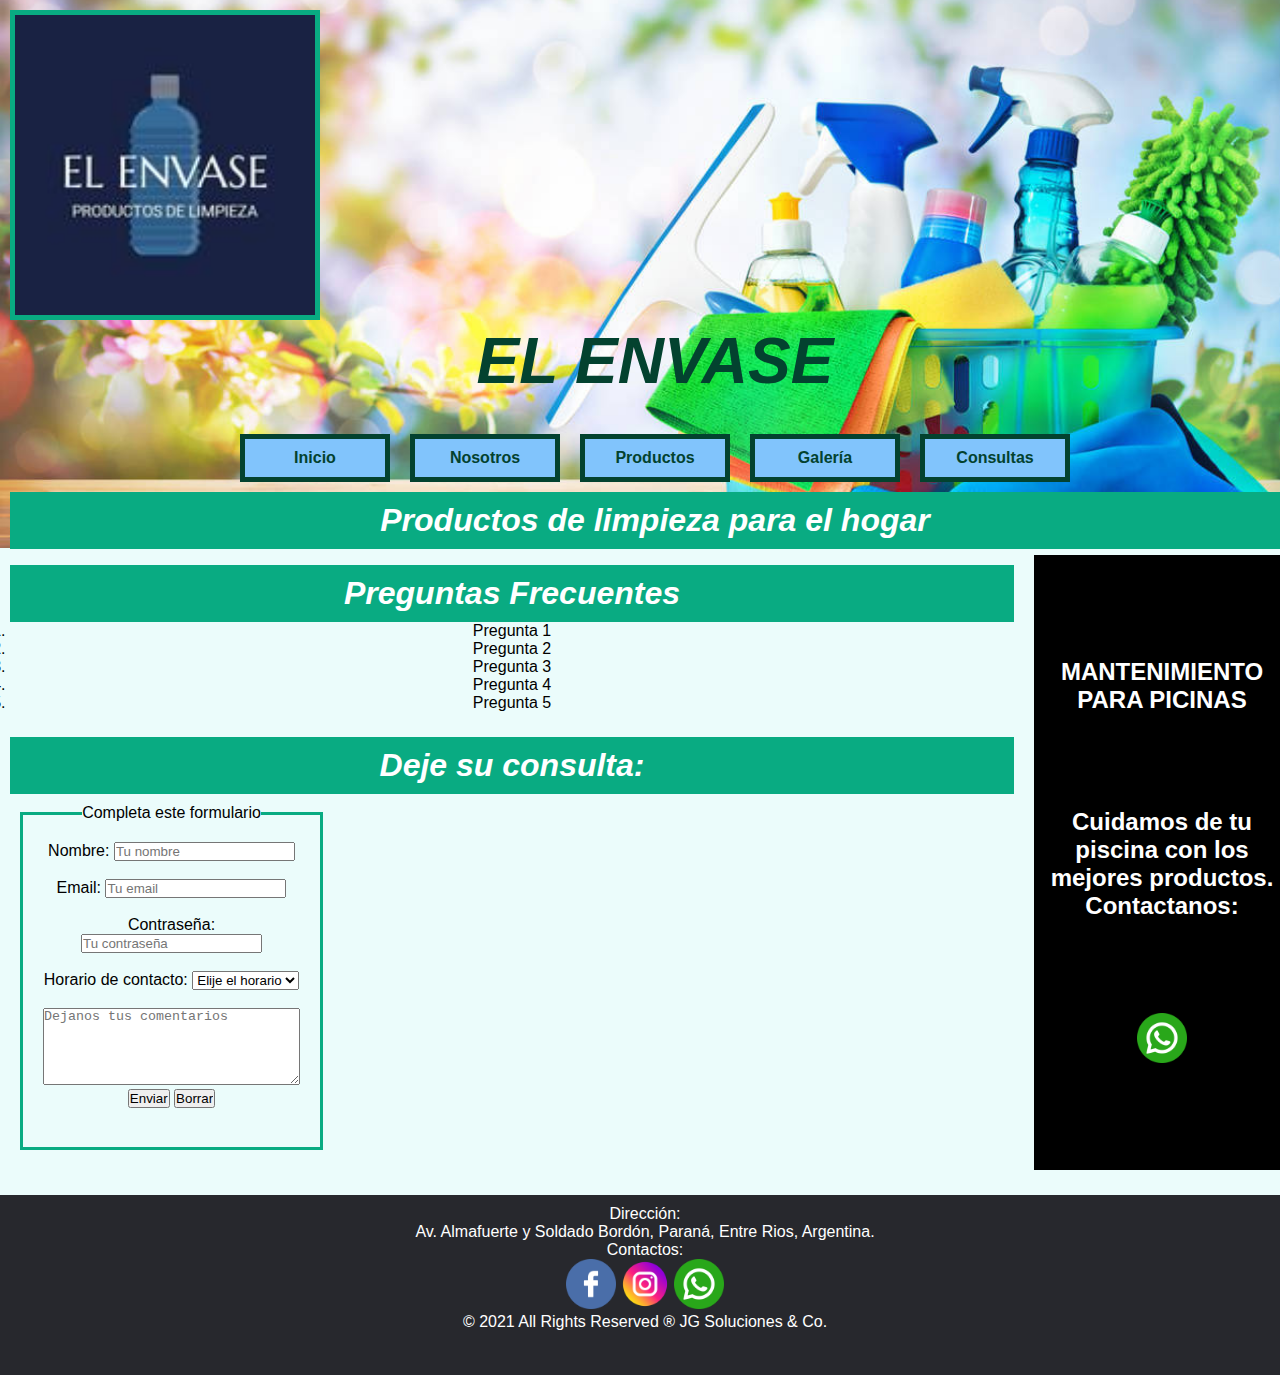
==== pag/consultas.html @ f7acc4d3 "Commmit uno" ====
<!DOCTYPE html>
<html lang="en">

<head>
    <meta charset="UTF-8">
    <meta http-equiv="X-UA-Compatible" content="IE=edge">
    <meta name="viewport" content="width=device-width, initial-scale=1.0">
    <title>Consultas</title>
    <link rel="stylesheet" href="../estilos.css">
</head>

<body class="gridAreaConsu">

    <header class="headerConsu">
        <a href="../index.html"><img class="imgLogo" src="../img/logo_el_envase.jpg" alt="este es el logo"></a>
        <h1 class="titulo">EL ENVASE</h1>
        <nav>
            <ul class="ulFlex">
                <li><a class="menu" href="../index.html">Inicio</a></li>
                <li><a class="menu" href="../pag/nosotros.html">Nosotros</a></li>
                <li><a class="menu" href="../pag/productos.html">Productos</a></li>
                <li><a class="menu" href="../pag/galeria.html">Galería</a></li>
                <li><a class="menu" href="../pag/consultas.html">Consultas</a></li>
            </ul>
        </nav>
        <h2>Productos de limpieza para el hogar</h2>


    </header>

    <section class="sectUnoConsu">
        <h2>Preguntas Frecuentes</h2>
        <div>
            <ol>
                <li>Pregunta 1</li>
                <li>Pregunta 2</li>
                <li>Pregunta 3</li>
                <li>Pregunta 4</li>
                <li>Pregunta 5</li>
            </ol>
        </div>

    </section>

    <section class="sectDosConsu">
        <h2>Deje su consulta:</h2>
        <form action="" method="">
            <fieldset class="fieldConsultas">
                <legend>Completa este formulario</legend>
                <label for="nombre">Nombre:</label>
                <input type="text" name="nombre" id="nombre" placeholder="Tu nombre" required>
                <br><br>

                <label for="email">Email:</label>
                <input type="email" name="email" id="email" placeholder="Tu email" required>
                <br><br>

                <label for="password">Contraseña:</label>
                <input type="password" name="password" id="password" placeholder="Tu contraseña" required>
                <br><br>

                <label for="opciones">Horario de contacto:</label>
                <select name="opciones" id="opciones">
                    <option value="">Elije el horario</option>
                    <option value="">Mañana</option>
                    <option value="">Tarde</option>
                    <option value="">Noche</option>
                </select>
                <br><br>

                <textarea name="texto" id="texto" cols="30" rows="5" placeholder="Dejanos tus comentarios"
                    required></textarea>
                <br>
                <input type="submit" name="" id="" value="Enviar">
                <input type="reset" name="" id="" value="Borrar">
            </fieldset>
        </form>

    </section>


    <aside class="asideConsu">
        <p class="parAside">MANTENIMIENTO PARA PICINAS</p>
        <p class="parAside">Cuidamos de tu piscina con los mejores productos. Contactanos:</p>
        <a href="https://web.whatsapp.com/" target="_blank"><img class="iconoFooter" src="../img/whatsapp.png"
                alt="logo de whatsapp"></a>

    </aside>

    <footer class="footConsu">
        <p>Dirección:</p>
        <p>Av. Almafuerte y Soldado Bordón, Paraná, Entre Rios, Argentina.</p>

        <p>Contactos:</p>
        <ul>
            <li><a href="https://www.facebook.com/elenvase.almafuerte/?ref=page_internal" target="_blank"><img
                        class="iconoFooter" src="../img/facebook.png" alt="logo de facebook"></a>
            </li>
            <li><a href="https://www.instagram.com/elenvase/?hl=es-la" target="_blank"><img class="iconoFooter"
                        src="../img/instagram.png" alt="logo de instagram"></a></li>
            <li><a href="https://web.whatsapp.com/" target="_blank"><img class="iconoFooter" src="../img/whatsapp.png"
                        alt="logo de whatsapp"></a></li>
        </ul>
        <p>&copy; 2021 All Rights Reserved &reg; JG Soluciones & Co.</p>

    </footer>

</body>

</html>
---- estilos.css ----
*{
  margin: 0;
  padding: 0;  
}
  
@font-face {
    font-family: 'Open Sans', sans-serif;
    src: url(./Open_Sans/static/OpenSans/OpenSans-Medium.ttf);
}
html {
    font-family: 'Open Sans', sans-serif;
    font-size: 16px;
}

body{
    width: 100%;
    height: 100vh;
    background-color: #ebfcfb;
}

/*.borde{
    border: solid 1px #000;
}*/

/* HEADER */

header {
    background-image: url("./img/imagen_header.jpg");
    background-repeat: no-repeat;
    background-position: center center;
    background-size: cover;
    width: 100%;
    height: 96%; 
}


.imgLogo{
    border: #09ab82 solid 5px;
    width: 300px;
    height: 300px;
}
.titulo {       
    text-align: center;
    color: #03422f;
    width: 100%;
    height: 100px;
    font-size: 4rem;
    font-style: italic;
    font-weight: 900;
}

.ulFlex{
   display: flex;
   flex-direction: row;
   justify-content: center;
   text-align: center;
}

nav ul li{
    list-style-type: none;
    background-color: #81c4fc;
    padding: 10px 20px;
    margin: 10px;
    width: 100px;
    border: #03422f solid 5px;    
}
.menu { 
    color: #03422f;
    text-decoration: none;
    font-weight: bold;
}

h2{
    background-color: #09ab82;
    color: #fff;
    text-align: center;
    font-size: 2rem;
    padding: 10px 10px;
    font-style: italic;
}

/* SECTION */
section{
    display: flex;
    flex-direction: row;
    flex-wrap: wrap;
    justify-content: space-evenly; 
}

h3{
    color: #000;
    padding: 10px 10px;
    font-style: normal;
    text-align: center;
}

.fondoArticle{
    margin: 5px;
    background-color: #dbefff;
    width: 100%;
    height: 25vh;    
    padding: 10px;
    /*border-width: 5px;
    border-style: solid;
    border-color: blueviolet;*/
    border: #81c4fc solid 5px;            
}

.parrafoIndex{    
    color: #000 ;
    font-style: normal;
    font-size: 1rem;
}

.imgIndex{
    width: 100%;
    height: 100%;
    margin: 5px;
}

/* SECTION CONSULTAS */



/* ASIDE */

aside{
    background-color: black;
    display: flex;
   flex-direction: column;
   justify-content: space-evenly;
   text-align: center;
   
}

.parAside{
    text-align: center;
    font-style: normal;
    font-weight: bold;
    font-size: 1.5rem;
    color: #fff;
    
}

/* FOOTER */
footer{
    background-color: #27282D;
    color: #fff;
    text-align: center;
    padding: 10px;
    margin-top: 20px;
}

footer ul li{    
    display: inline-block;
}

.iconoFooter{
    width: 50px;
    height: 50px;
}




/*NOMBRES DE AREAS INDEX*/
header{
    grid-area: cabeza;
    padding: 10px;
}
.seccion1{
    grid-area: cuerpo1;
    padding: 10px;
}
.seccion2{
    grid-area: cuerpo2;
    padding: 10px;
}
.seccion3{
    grid-area: cuerpo3;
    padding: 10px;
}
.seccion4{
    grid-area: cuerpo4;
    padding: 10px;
}
aside{
    grid-area: brazo;
    padding: 10px;
}
footer{
    grid-area: pie;
    padding: 10px;
}
/*GRID AREAS INDEX*/
.gridAreas{
    display: grid;
    grid-template-areas:
    "cabeza cabeza cabeza"
    "cuerpo1 cuerpo2 brazo"
    "cuerpo3 cuerpo4 brazo"
    "pie pie pie" 
    ;
    grid-template-columns:  40% 40% 20%;
    grid-template-rows: 550px 1fr 1fr 200px;                            
    grid-column-gap: 10px;
    grid-row-gap: 5px;               
}


/* NOMBRES DE AREAS NOSOTROS */
.headerNos{
    grid-area: cabezaNos;
    padding: 10px;
}

.seccionUnoNos{
    grid-area: cuerpo1Nos;
    padding: 10px;
}

.seccionDosNos{
    grid-area: cuerpo2Nos;
    padding: 10px;
}

.asideNos{
    grid-area: brazoNos;
    padding: 10px;
}

.footNos{
    grid-area: pieNos;
    padding: 10px;
}

/* GRID AREAS NOSOTROS */
.gridAreaNos{
    display: grid;
    grid-template-areas: 
    "cabezaNos cabezaNos"
    "cuerpo1Nos brazoNos"
    "cuerpo2Nos brazoNos"
    "pieNos pieNos"
    ;
    grid-template-columns: 80% 20%;
    grid-template-rows: 550px 1fr 1fr 1fr 200px;
    grid-column-gap: 10px;
    grid-row-gap: 5px;      
}




/* NOMBRES DE AREAS PRODUCTOS */

.headerProdu{
    grid-area: cabezaProdu;
    padding: 10px;
}

.seccionProdu{
    grid-area: cuerpoProdu;
    padding: 10px;
    display: flex;
    flex-direction: column;
}

table{
    margin-top: 10px;
}


.field1{
    grid-area: campo1;
    padding: 10px;
    background-color: #dbefff;
    margin: 10px;    
    border: solid 5px #09ab82;
    text-align: center;
}

.field2{
    grid-area: campo2;
    padding: 10px;
    background-color: #dbefff;
    margin: 10px;    
    border: solid 5px #09ab82;
    text-align: center;
}

.field3{
    grid-area: campo3;
    padding: 10px;
    background-color: #dbefff;
    margin: 10px;    
    border: solid 5px #09ab82;
    text-align: center;
}

.field4{
    grid-area: campo4;
    padding: 10px;
    background-color: #dbefff;
    margin: 10px;    
    border: solid 5px #09ab82;
    text-align: center;
}

.asideProdu{
    grid-area: brazoProdu;
    padding: 10px;
    
}

.footerProdu{
    grid-area: pieProdu;
    padding: 10px;
}


/* GRID AREAS PRODUCTOS */
.gridAreasProdu{
    display: grid;
    grid-template-areas:
    "cabezaProdu cabezaProdu cabezaProdu"
    "cuerpoProdu cuerpoProdu brazoProdu"
    "campo1 campo2 brazoProdu"
    "campo3 campo4 brazoProdu"
    "pieProdu pieProdu pieProdu" 
    ;
    grid-template-columns: 40% 40% 20%;
    grid-template-rows: 550px 1fr 1fr 1fr 200px;
    grid-column-gap: 10px;
    grid-row-gap: 5px;    
}


/* NOMBRE DE AREAS GALERIA */
.headerGal{
    grid-area: cabezaGal;
    padding: 10px;
    
}

.sectGalUno{
    grid-area: cuerpo1Gal;
    padding: 10px;
    background-color: #dbefff;
    margin: 10px;    
    border: solid 5px #09ab82;
    text-align: center;
}

.sectGalDos{
    grid-area: cuerpo2Gal;
    padding: 10px;
    background-color: #dbefff;
    margin: 10px;    
    border: solid 5px #09ab82;
    text-align: center;
}

.sectGalTres{
    grid-area: cuerpo3Gal;
    padding: 10px;
    background-color: #dbefff;
    margin: 10px;    
    border: solid 5px #09ab82;
    text-align: center;
}

.sectGalCuatro{
    grid-area: cuerpo4Gal;
    padding: 10px;
    background-color: #dbefff;
    margin: 10px;    
    border: solid 5px #09ab82;
    text-align: center;
}

.sectGalCinco{
    grid-area: cuerpo5Gal;
    padding: 10px;
    background-color: #dbefff;
    margin: 10px;    
    border: solid 5px #09ab82;
    text-align: center;
}

.sectGalSeis{
    grid-area: cuerpo6Gal;
    padding: 10px;
    background-color: #dbefff;
    margin: 10px;    
    border: solid 5px #09ab82;
    text-align: center;
}

.asideGal{
    grid-area: brazoGal;
    padding: 10px;
}

.footGal{
    grid-area: pieGal;
}

/* GRID AREAS GALERIA */
.gridAreaGal{
    display: grid;
    grid-template-areas:
    "cabezaGal cabezaGal cabezaGal"
    "cuerpo1Gal cuerpo2Gal brazoGal"
    "cuerpo3Gal cuerpo4Gal brazoGal"
    "cuerpo5Gal cuerpo6Gal brazoGal"
    "pieGal pieGal pieGal" 
    ;
    grid-template-columns: 40% 40% 20%;
    grid-template-rows: 550px 1fr 1fr 1fr 200px;
    grid-column-gap: 10px;
    grid-row-gap: 5px;  
}


/* NOMBRE DE AREAS CONSULTAS */

.headerConsu{
    grid-area: cabezaConsu;
    padding: 10px;
}

.sectUnoConsu{
    grid-area: cuerpoConsu1;
    padding: 10px;
    display: flex;
   flex-direction: column;
   text-align: center;
}

.sectDosConsu{
    grid-area: cuerpoConsu2;
    padding: 10px;
    display: flex;
    flex-direction: column;
}


.asideConsu{
    grid-area: brazoConsu;
    padding: 10px;
}

.footConsu{
    grid-area: pieConsu;
    padding: 10px;
}

/* GRID AREA CONSULTAS */

.gridAreaConsu{
    display: grid;
    grid-template-areas:
    "cabezaConsu cabezaConsu"
    "cuerpoConsu1 brazoConsu"
    "cuerpoConsu2 brazoConsu"
    "pieConsu pieConsu" 
    ;
    grid-template-columns: 80% 20%;
    grid-template-rows: 550px 1fr 1fr 200px;
    grid-column-gap: 10px;
    grid-row-gap: 5px;  
}

.fieldConsultas{
    width: 25%;
    height: 300px;
    padding: 20px;
    margin: 10px;    
    border: solid 3px #09ab82;
    text-align: center;
}

form{
    align-items: center;
}


/* MEDIA QUERIES */

/* INDEX MQ */
/* TABLETS */
@media (min-width: 480px) and (max-width: 1024px) {
    body{
        width: 100%;
        height: 100vh;
        background-color: #ebfcfb;
    }
    
    .gridAreas{
        display: grid;
        grid-template-areas:
        "cabeza cabeza"
        "cuerpo1 cuerpo2"
        "cuerpo3 cuerpo4"
        "brazo brazo"
        "pie pie" 
        ;
        grid-template-columns: 50% 50%;
        grid-template-rows: 550px 1fr 1fr 200px 200px;                            
        grid-column-gap: 10px;
        grid-row-gap: 5px;               
    }
    
    .fondoArticle{
        width: 100%;
        height: 30vh;               
    }
    
    .parrafoIndex{    
        font-size: 0.90rem;
    }

    /*nav{
        width: 100%;        
    }*/

    nav ul li{
        padding: 3px 5px;
        margin: 5px;
        width: 90px;
        border: #03422f solid 4px;    
    }

    h2{
        font-size: 1.7rem;
    }

    
    
}


/* INDEX MQ */
/* SMARTPHONE */
@media (max-width: 479px) {
    body{
        width: 100%;
        height: 100vh;
        background-color: #ebfcfb;
    }
    
    .gridAreas{
        display: grid;
        grid-template-areas:
        "cabeza"
        "cuerpo1"
        "cuerpo2"
        "cuerpo3"
        "cuerpo4"
        "brazo"
        "pie" 
        ;
        grid-template-columns: 100%;
        grid-template-rows: 650px 1fr 1fr 1fr 1fr 200px 200px;                            
        grid-column-gap: 10px;
        grid-row-gap: 5px;               
    }    
    
    h2{
        font-size: 1.5rem;
    }

    .titulo {      
        text-align: start;        
        font-size: 3rem;
    }

    .ulFlex{
        display: flex;
        flex-direction: column;
        justify-content: center;
        text-align: center;
    }
    nav ul li{
        margin: 1px;
        border: #03422f solid 4px;  
    }
   

    .imgLogo{
        border: #09ab82 solid 5px;
        width: 200px;
        height: 200px;
    }

    .parrafoIndex{        
        font-size: 0.75rem;
    }
}


/* NOSOTROS MQ */
/* TABLETS */
@media (min-width: 480px) and (max-width: 1024px) {
    body{
        width: 100%;
        height: 100vh;
        background-color: #ebfcfb;
    }
    .gridAreaNos{
        display: grid;
        grid-template-areas: 
        "cabezaNos cabezaNos"
        "cuerpo1Nos cuerpo1Nos"
        "cuerpo2Nos cuerpo2Nos"
        "brazoNos brazoNos"
        "pieNos pieNos"
        ;
        grid-template-columns: 50% 50%;
        grid-template-rows: 550px 1fr 1fr 1fr 200px;
        grid-column-gap: 10px;
        grid-row-gap: 5px;      
    }    
}

/* NOSOTROS MQ */
/* SMARTPHONE */
@media (max-width: 479px) {
    body{
        width: 100%;
        height: 100vh;
        background-color: #ebfcfb;
    }
    
    .gridAreaNos{
        display: grid;
        grid-template-areas:
        "cabezaNos"
        "cuerpo1Nos"
        "cuerpo2Nos"
        "brazoNos"
        "pieNos" 
        ;
        grid-template-columns: 100%;
        grid-template-rows: 650px 1fr 1fr 1fr 200px;                            
        grid-column-gap: 10px;
        grid-row-gap: 5px;               
    }    
    
    h2{
        font-size: 1.5rem;
    }

    .titulo {      
        text-align: start;        
        font-size: 3rem;
    }

    .ulFlex{
        display: flex;
        flex-direction: column;
        justify-content: center;
        text-align: center;
    }
    nav ul li{
        margin: 1px;
        border: #03422f solid 4px;  
    }
   

    .imgLogo{
        border: #09ab82 solid 5px;
        width: 200px;
        height: 200px;
    }

    .parrafoIndex{        
        font-size: 0.75rem;
    }
}


/* PRODUCTOS MQ */
/* TABLETS */
@media (min-width: 480px) and (max-width: 1024px) {
    body{
        width: 100%;
        height: 100vh;
        background-color: #ebfcfb;
    }
    
    .gridAreasProdu{
        display: grid;
        grid-template-areas:
        "cabezaProdu cabezaProdu"
        "cuerpoProdu cuerpoProdu"
        "campo1 campo2"
        "campo3 campo4"
        "brazoProdu brazoProdu"
        "pieProdu pieProdu" 
        ;
        grid-template-columns: 50% 50%;
        grid-template-rows: 550px 1fr 1fr 1fr 200px 200px;
        grid-column-gap: 10px;
        grid-row-gap: 5px;    
    }
}

/* PRODUCTOS MQ */
/* SMARTPHONE */
@media (max-width: 479px) {
    body{
        width: 100%;
        height: 100vh;
        background-color: #ebfcfb;
    }

    .gridAreasProdu{
        display: grid;
        grid-template-areas:
        "cabezaProdu"
        "cuerpoProdu"
        "campo1"
        "campo2"
        "campo3"
        "campo4"
        "brazoProdu"
        "pieProdu" 
        ;
        grid-template-columns: 100%;
        grid-template-rows: 650px 1fr 1fr 1fr 1fr 1fr 200px 200px;
        grid-column-gap: 10px;
        grid-row-gap: 5px;    
    }  
}

/* GALERIA MQ */
/* TABLETS */
@media (min-width: 480px) and (max-width: 1024px) {
    body{
        width: 100%;
        height: 100vh;
        background-color: #ebfcfb;
    }
    
    .gridAreaGal{
        display: grid;
        grid-template-areas:
        "cabezaGal cabezaGal"
        "cuerpo1Gal cuerpo2Gal"
        "cuerpo3Gal cuerpo4Gal"
        "cuerpo5Gal cuerpo6Gal"
        "brazoGal brazoGal"
        "pieGal pieGal" 
        ;
        grid-template-columns: 50% 50%;
        grid-template-rows: 550px 1fr 1fr 1fr 1fr 200px;
        grid-column-gap: 10px;
        grid-row-gap: 5px;  
    }
    .fotosGal{
        width: 75%;
        height: 100%;
    }
    .videoGal{
        width: 75%;
        height: 100%;
    }
}

/* GALERIA MQ */
/* SMARTPHONE */
@media (max-width: 479px) {
    body{
        width: 100%;
        height: 100vh;
        background-color: #ebfcfb;
    }

    .gridAreaGal{
        display: grid;
        grid-template-areas:
        "cabezaGal"
        "cuerpo1Gal"
        "cuerpo2Gal"
        "cuerpo3Gal"
        "cuerpo4Gal"
        "cuerpo5Gal"
        "cuerpo6Gal"
        "brazoGal"
        "pieGal" 
        ;
        grid-template-columns: 100%;
        grid-template-rows: 650px 1fr 1fr 1fr 1fr 1fr 1fr 200px 200px;
        grid-column-gap: 10px;
        grid-row-gap: 5px;    
    }
    
}


/* CONSULTAS MQ*/
/* TABLETS */
@media (min-width: 480px) and (max-width: 1024px) {
    body{
        width: 100%;
        height: 100vh;
        background-color: #ebfcfb;
    }
    
    .gridAreaConsu{
        display: grid;
        grid-template-areas:
        "cabezaConsu cabezaConsu"
        "cuerpoConsu1 cuerpoConsu1"
        "cuerpoConsu2 cuerpoConsu2"
        "brazoConsu brazoConsu"
        "pieConsu pieConsu" 
        ;
        grid-template-columns: 50% 50%;
        grid-template-rows: 550px 1fr 1fr 1fr 200px;
        grid-column-gap: 10px;
        grid-row-gap: 5px;  
    }
    .fieldConsultas{
        padding: 25px;
        margin: 20px;    
        border: solid 3px #09ab82;        
    }
}

/* CONSULTAS MQ */
/* SMARTPHONE */
@media (max-width: 479px) {
    body{
        width: 100%;
        height: 100vh;
        background-color: #ebfcfb;
    }

    .gridAreaConsu{
        display: grid;
        grid-template-areas:
        "cabezaConsu"
        "cuerpoConsu1"
        "cuerpoConsu2"
        "brazoConsu"
        "pieConsu" 
        ;
        grid-template-columns: 100%;
        grid-template-rows: 650px 1fr 1fr 200px 200px;
        grid-column-gap: 10px;
        grid-row-gap: 5px;    
    }
    
}
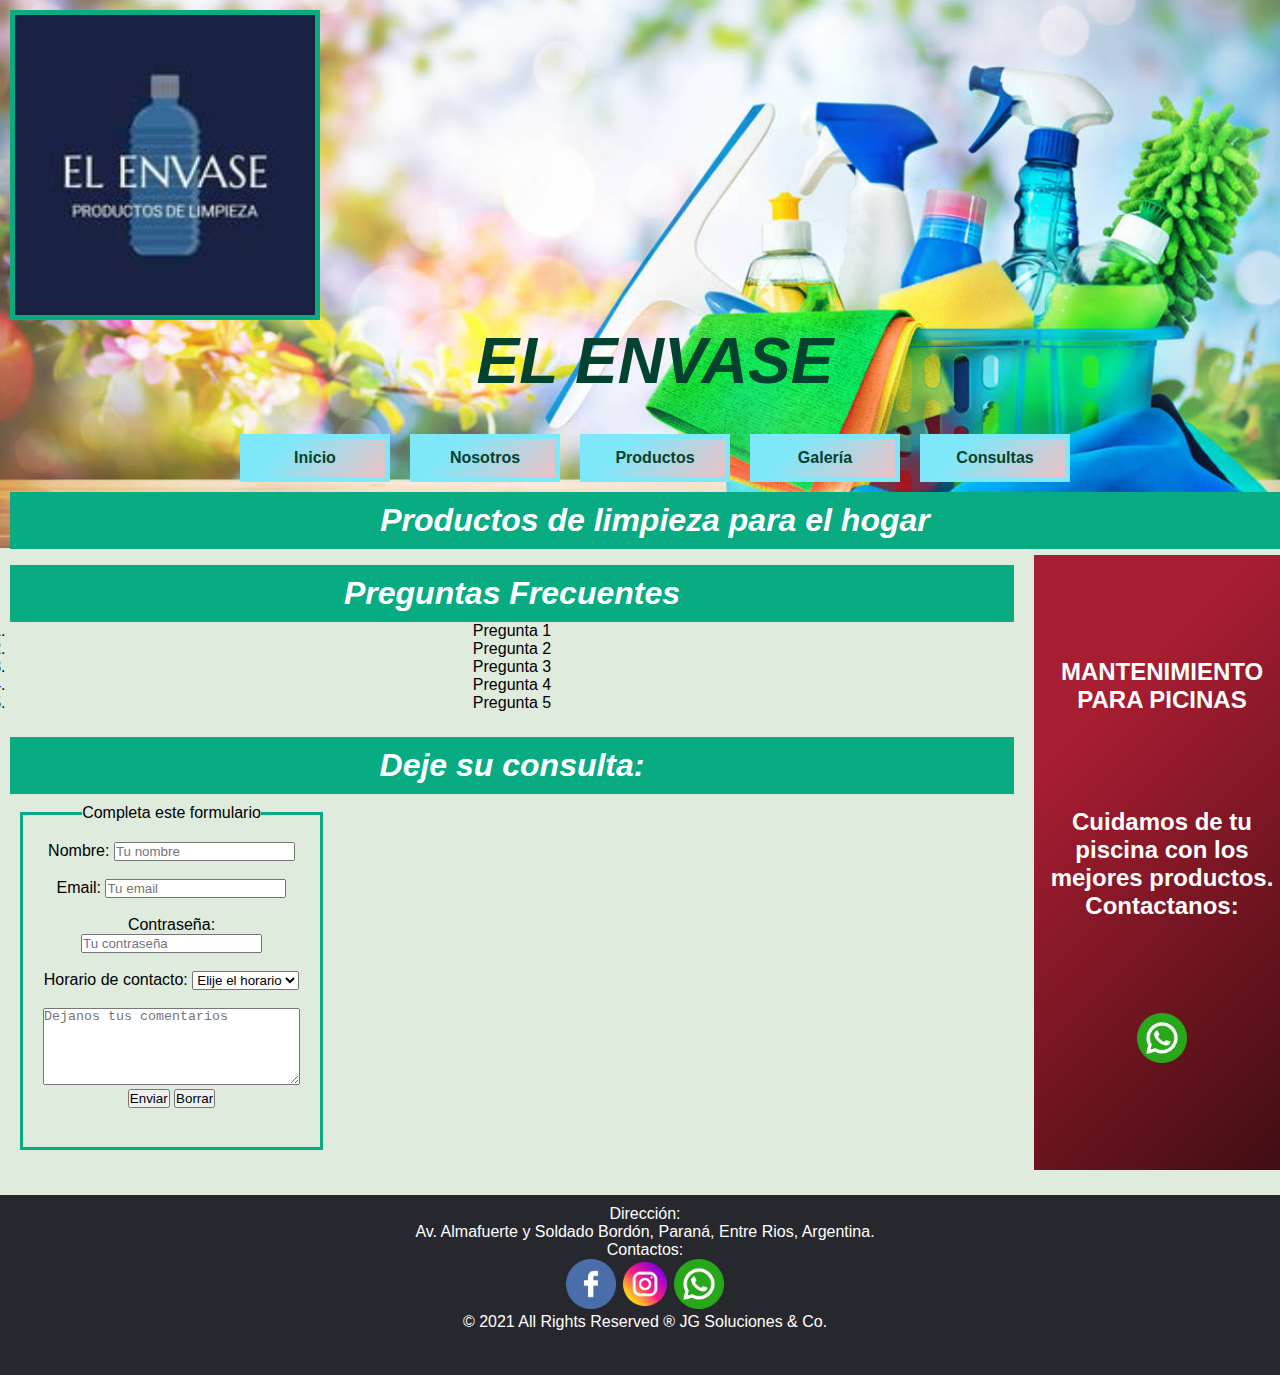
==== commit 067a5f86: "Cambios en rama javy" ====
--- a/pag/consultas.html
+++ b/pag/consultas.html
@@ -7,12 +7,13 @@
     <meta name="viewport" content="width=device-width, initial-scale=1.0">
     <title>Consultas</title>
     <link rel="stylesheet" href="../estilos.css">
+    <link rel="stylesheet" href="https://cdnjs.cloudflare.com/ajax/libs/animate.css/4.1.1/animate.min.css"/>
 </head>
 
 <body class="gridAreaConsu">
 
     <header class="headerConsu">
-        <a href="../index.html"><img class="imgLogo" src="../img/logo_el_envase.jpg" alt="este es el logo"></a>
+        <a href="../index.html"><img class="imgLogo animate__animated animate__flip" src="../img/logo_el_envase.jpg" alt="este es el logo"></a>
         <h1 class="titulo">EL ENVASE</h1>
         <nav>
             <ul class="ulFlex">
@@ -80,8 +81,8 @@
 
 
     <aside class="asideConsu">
-        <p class="parAside">MANTENIMIENTO PARA PICINAS</p>
-        <p class="parAside">Cuidamos de tu piscina con los mejores productos. Contactanos:</p>
+        <p class="parAside animAside1">MANTENIMIENTO PARA PICINAS</p>
+        <p class="parAside animAside2">Cuidamos de tu piscina con los mejores productos. Contactanos:</p>
         <a href="https://web.whatsapp.com/" target="_blank"><img class="iconoFooter" src="../img/whatsapp.png"
                 alt="logo de whatsapp"></a>
 
--- a/estilos.css
+++ b/estilos.css
@@ -15,7 +15,7 @@
 body{
     width: 100%;
     height: 100vh;
-    background-color: #ebfcfb;
+    background-color: #deebdd;
 }
 
 /*.borde{
@@ -58,16 +58,21 @@
 
 nav ul li{
     list-style-type: none;
-    background-color: #81c4fc;
+    background-color: #eec0c6;
+    background-image: linear-gradient(315deg, #eec0c6 0%, #7ee8fa 74%);
     padding: 10px 20px;
     margin: 10px;
     width: 100px;
-    border: #03422f solid 5px;    
+    border: #7ee8fa solid 5px;    
 }
 .menu { 
     color: #03422f;
     text-decoration: none;
     font-weight: bold;
+}
+
+.menu:hover{
+    color: white;
 }
 
 h2{
@@ -125,11 +130,12 @@
 /* ASIDE */
 
 aside{
-    background-color: black;
+    background-color: #3f0d12;
+    background-image: linear-gradient(315deg, #3f0d12 0%, #a71d31 74%);
     display: flex;
-   flex-direction: column;
-   justify-content: space-evenly;
-   text-align: center;
+    flex-direction: column;
+    justify-content: space-evenly;
+    text-align: center;
    
 }
 
@@ -138,9 +144,46 @@
     font-style: normal;
     font-weight: bold;
     font-size: 1.5rem;
-    color: #fff;
-    
-}
+    color: #fff;    
+}
+
+/* ANIMACIONES ASIDE */
+.animAside1{
+    animation-name: parrafoAside1;
+    animation-iteration-count: infinite;
+    animation-duration: 3s;
+
+}
+
+@keyframes parrafoAside1 {
+    from {
+        transform: translate(-50px);
+        opacity: 0;
+    }
+    to {
+        transform: translate(0);
+        opacity: 1;
+    }
+}
+
+.animAside2{
+    animation-name: parrafoAside2;
+    animation-iteration-count: infinite;
+    animation-duration: 3s;
+
+}
+
+@keyframes parrafoAside2 {
+    from {
+        transform: translate(+50px);
+        opacity: 0;
+    }
+    to {
+        transform: translate(0);
+        opacity: 1;
+    }
+}
+
 
 /* FOOTER */
 footer{
@@ -158,6 +201,12 @@
 .iconoFooter{
     width: 50px;
     height: 50px;
+    transition: all 1s;
+}
+
+.iconoFooter:hover{
+    width: 100px;
+    height: 100px;
 }
 
 
